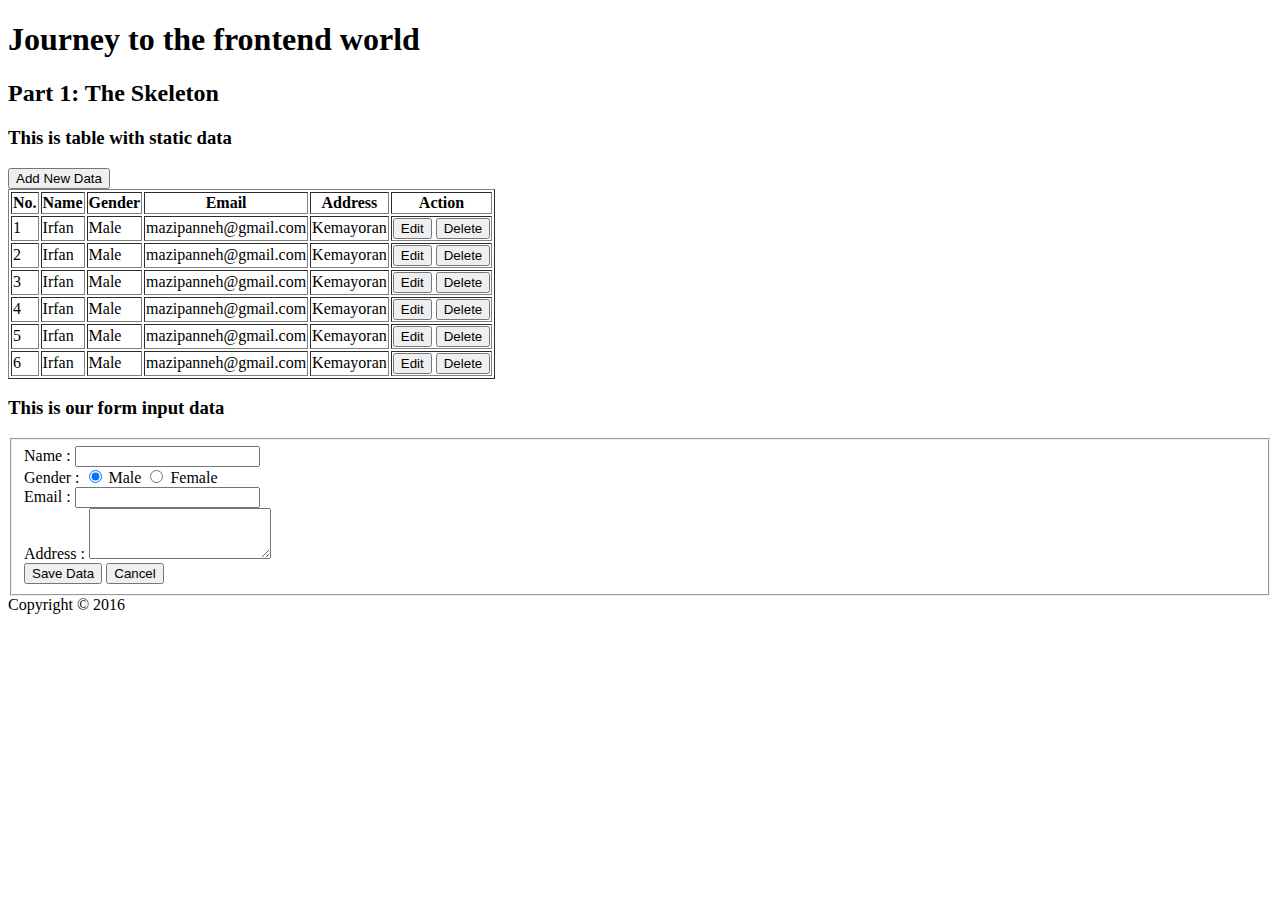
==== part-1/index.html @ 75553fd5 "fix foldering" ====
<!doctype html>
<html lang="en">
<head>
        <meta name="robots" content="index, follow"/>
        <meta http-equiv="Content-Type" content="text/html; charset=UTF-8"/>
        <meta http-equiv="X-UA-Compatible" content="IE=edge"/>
        <meta name="viewport" content="width=device-width, initial-scale=1.0, maximum-scale=1.0, user-scalable=no"/>
        <title>Journey to the frontend world | Irfan Maulana</title>

        <meta name="language" content="id-ID"/>
        <meta name="author" content="Irfan Maulana"/>
</head>
<body>

  <header role="header" id="header">
    <h1>Journey to the frontend world</h1>
	<h2>Part 1: The Skeleton</h2>
  </header>

  <main role="main" id="main">
	<section>
		<h3>This is table with static data</h3>	
	
		<button>Add New Data</button>
		<table border="1">
			<thead>
				<tr>
					<th>No.</th>
					<th>Name</th>
					<th>Gender</th>
					<th>Email</th>
					<th>Address</th>
					<th>Action</th>
				</tr>
			</thead>
			<tbody>
				<tr>
					<td>1</td>
					<td>Irfan</td>
					<td>Male</td>
					<td>mazipanneh@gmail.com</td>
					<td>Kemayoran</td>
					<td>
						<button>Edit</button>
						<button>Delete</button>
					</td>
				</tr>
				<tr>
					<td>2</td>
					<td>Irfan</td>
					<td>Male</td>
					<td>mazipanneh@gmail.com</td>
					<td>Kemayoran</td>
					<td>
						<button>Edit</button>
						<button>Delete</button>
					</td>
				</tr>
				<tr>
					<td>3</td>
					<td>Irfan</td>
					<td>Male</td>
					<td>mazipanneh@gmail.com</td>
					<td>Kemayoran</td>
					<td>
						<button>Edit</button>
						<button>Delete</button>
					</td>
				</tr>
				<tr>
					<td>4</td>
					<td>Irfan</td>
					<td>Male</td>
					<td>mazipanneh@gmail.com</td>
					<td>Kemayoran</td>
					<td>
						<button class="button button--blue">Edit</button>
						<button class="button button--blue">Delete</button>
					</td>
				</tr>
				<tr>
					<td>5</td>
					<td>Irfan</td>
					<td>Male</td>
					<td>mazipanneh@gmail.com</td>
					<td>Kemayoran</td>
					<td>
						<button class="button button--blue">Edit</button>
						<button class="button button--blue">Delete</button>
					</td>
				</tr>
				<tr>
					<td>6</td>
					<td>Irfan</td>
					<td>Male</td>
					<td>mazipanneh@gmail.com</td>
					<td>Kemayoran</td>
					<td>
						<button class="button button--blue">Edit</button>
						<button class="button button--blue">Delete</button>
					</td>
				</tr>
			</tbody>
		</table>	
	</section>
	<section>
		<h3>This is our form input data</h3>
		<form validate="validate">
			<fieldset>
				<div>				
					<label for="input-name">Name :</label>
					<input type="text" id="input-name" required="true"/>
				</div>	
				
				<div>				
					<label>Gender :</label>				
					<input type="radio" id="input-gender-1" name="input-gender" checked="true"/>
					<label for="input-gender-1">Male</label>	
					<input type="radio" id="input-gender-2" name="input-gender"/>
					<label for="input-gender-2">Female</label>	
				</div>					
				
				<div>				
					<label for="input-email">Email :</label>
					<input type="email" id="input-email" required="true"/>
				</div>	
				
				<div>				
					<label for="input-address" >Address :</label>
					<textarea id="input-address" rows="3" required="true"></textarea>
				</div>	
				
				<div>				
					<input type="submit" id="input-save" value="Save Data"/>
					<button id="input-cancel">Cancel</button>
				</div>		
				
			</fieldset>
		<form>
	</section>
	
  </main>

  <footer role="footer" id="footer">
	<span>Copyright © 2016</span>
  </footer>

</body>
</html>
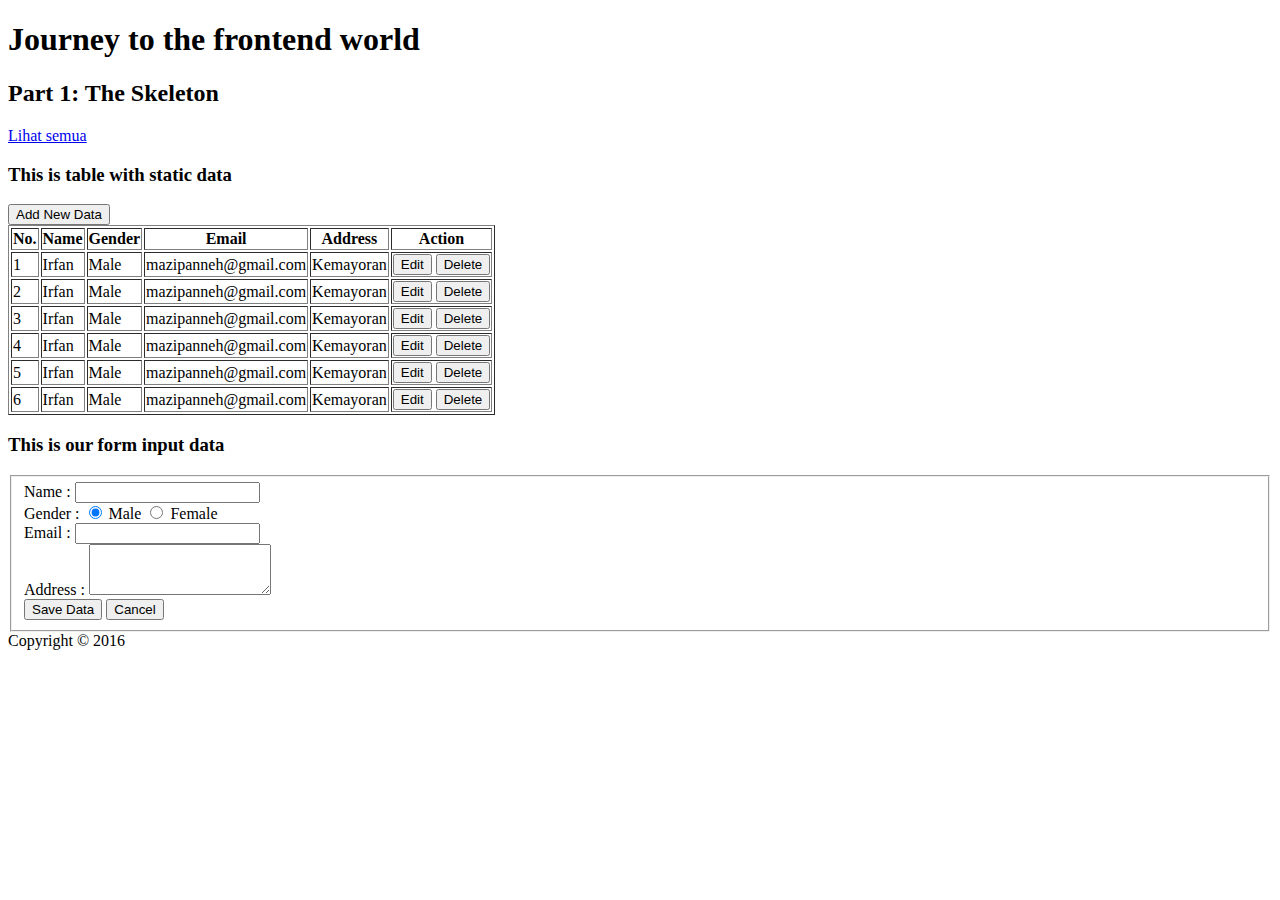
==== commit d404cd7c: "add closure" ====
--- a/part-1/index.html
+++ b/part-1/index.html
@@ -9,12 +9,25 @@
 
         <meta name="language" content="id-ID"/>
         <meta name="author" content="Irfan Maulana"/>
+
+        <!-- GOOGLE ANALYTICS SCRIPT -start -->
+        <script>
+          (function(i,s,o,g,r,a,m){i['GoogleAnalyticsObject']=r;i[r]=i[r]||function(){
+          (i[r].q=i[r].q||[]).push(arguments)},i[r].l=1*new Date();a=s.createElement(o),
+          m=s.getElementsByTagName(o)[0];a.async=1;a.src=g;m.parentNode.insertBefore(a,m)
+          })(window,document,'script','https://www.google-analytics.com/analytics.js','ga');
+
+          ga('create', 'UA-25065548-2', 'auto');
+          ga('send', 'pageview');          
+        </script>
+        <!-- GOOGLE ANALYTICS SCRIPT -end -->
 </head>
 <body>
 
   <header role="header" id="header">
     <h1>Journey to the frontend world</h1>
 	<h2>Part 1: The Skeleton</h2>
+	<a href="../">Lihat semua</a>
   </header>
 
   <main role="main" id="main">
@@ -145,5 +158,24 @@
 	<span>Copyright © 2016</span>
   </footer>
 
+  <script>
+      function _trackLink(linkClick, category, action){
+          if(!category) category = 'Link';
+          if(!action) action = 'click';
+          ga('send', {
+            hitType: 'event',
+            eventCategory: category,
+            eventAction: action,
+            eventLabel: linkClick
+          });
+        }    
+
+        window.onload = function(){
+          try{
+            _trackLink('demo frontend-world-part-1', 'demo', 'visit directly');
+          }catch(err){}
+        };
+  </script>
+
 </body>
 </html>
